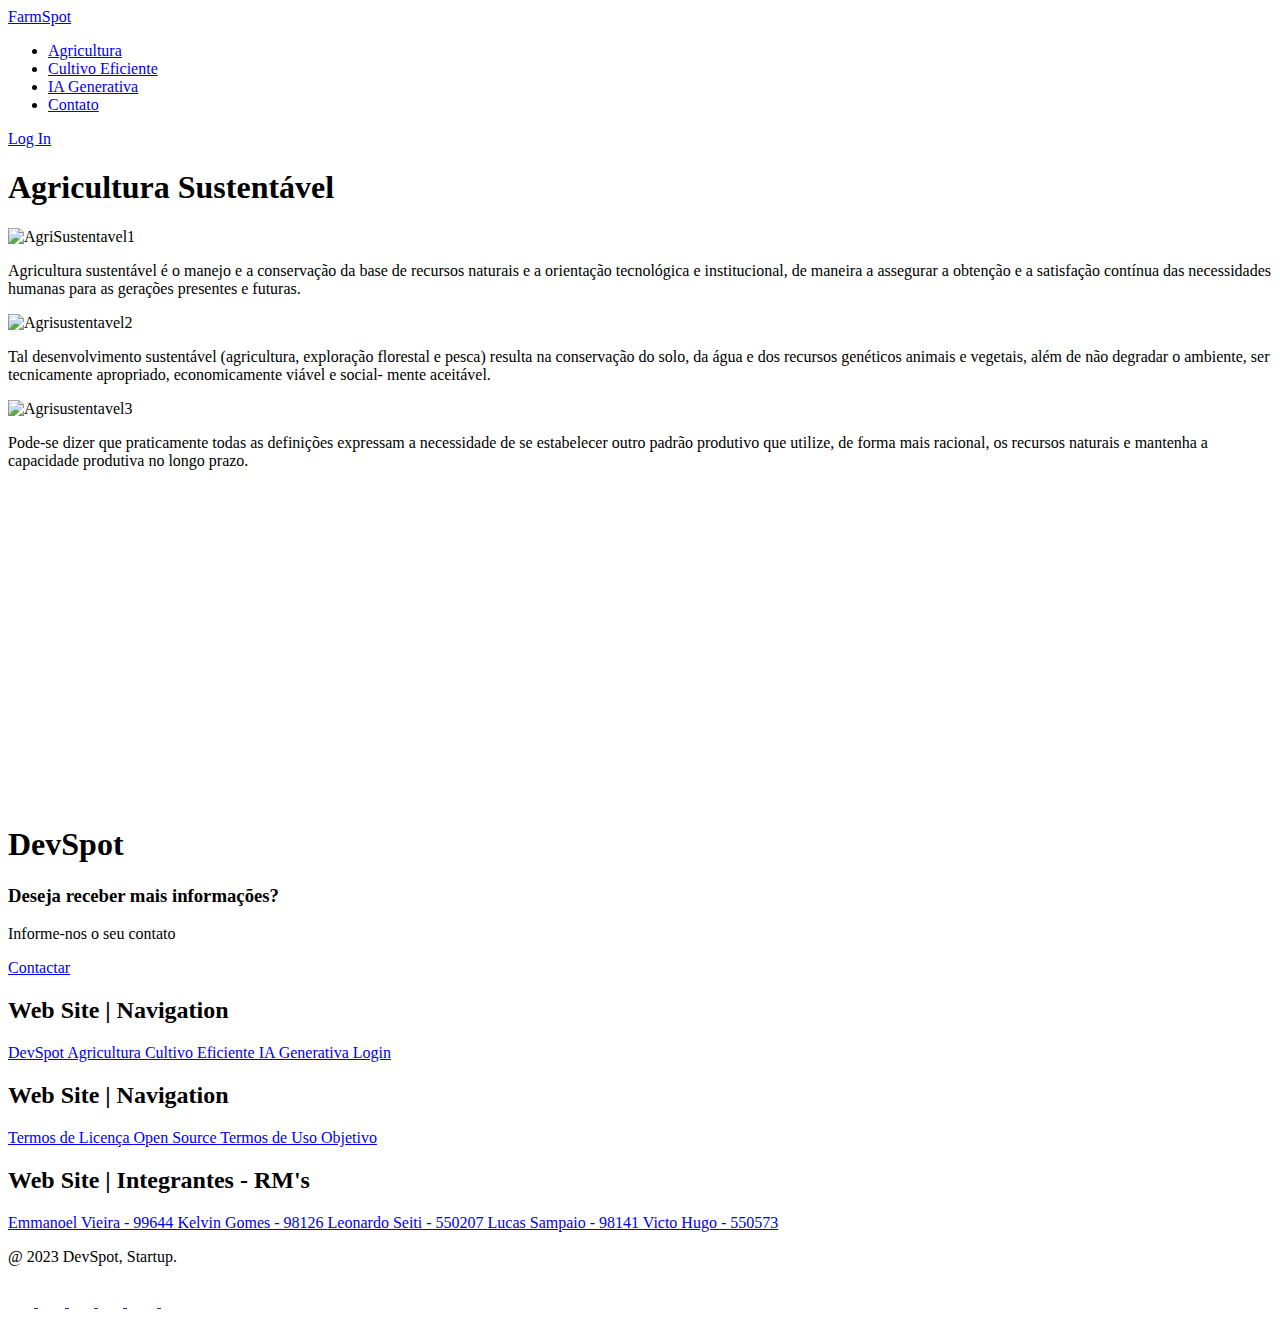
==== src/pages/Agricultura/AgriculturaSust.html @ 100c10d0 "Merge pull request #10 from kelving0mes/main" ====
<!DOCTYPE html>
<html lang="pt-br">

<head>
    <link rel="stylesheet" href="./agristyle.css">
    <link rel="stylesheet" href="../../components/footer.css">
    <link rel="stylesheet" href="../../components/header.css">
    <meta charset="UTF-8">
    <meta http-equiv="X-UA-Compatible" content="IE=edge">
    <meta name="viewport" content="width=device-width, initial-scale=1.0">
    <title>Agricultura Sustentável</title>
    <script src="../../scripts/mobileNavBar.js" defer></script>
    <!-- O uso do script é obrigatório para a responsividade -->
</head>

<body>
    <header>
        <section>
            <a href="./index.html" target="_parent" rel="noopener noreferrer">
                FarmSpot
            </a>
            <nav>
                <ul>
                    <li>
                        <a href="/Global-Solution/src/pages/Agricultura/AgriculturaSust.html" target="_blank" rel="noopener noreferrer" class="white-color">
                            Agricultura
                        </a>
                    </li>
                    <li>
                        <a href="/Global-Solution/src/pages/Modelosdecultivo/modelosdecultivo.html" target="_blank" rel="noopener noreferrer" class="white-color">
                            Cultivo Eficiente
                        </a>
                    </li>
                    <li>
                        <a href="/Global-Solution/src/pages/Home/IAGenerativa.html" target="_blank" rel="noopener noreferrer" class="white-color">
                            IA Generativa
                        </a>
                    </li>
                    <li>
                        <a href="/Global-Solution/src/pages/Contato/Contato.html" target="_blank" rel="noopener noreferrer" class="white-color">
                            Contato
                        </a>
                    </li>
                </ul>
            </nav>
            <div>
                <div>
                    <a href="#">Log In</a>
                </div>
                <div class="mobile-menu">
                    <div class="line1"></div>
                    <div class="line2"></div>
                    <div class="line3"></div>
                </div>
            </div>
        </section>
    </header>

    <main>
        <h1 class="Titulo">Agricultura Sustentável</h1>
        <section>

            <img src="../../assets/agricpics/agricsust1.jpg" class="agrisust1" alt="AgriSustentavel1">
            <p class="Texto">
                Agricultura sustentável é o manejo e a conservação da base de recursos naturais e a orientação
                tecnológica e institucional, de maneira a
                assegurar a obtenção e a satisfação contínua das necessidades humanas para as gerações presentes e
                futuras.

            </p>

        </section>

        <section>
            <img src="../../assets/agricpics/agrisust3.jpeg" class="agrisust1" alt="Agrisustentavel2">
            <p class="Texto">
                Tal desenvolvimento sustentável (agricultura, exploração florestal e pesca) resulta na conservação do
                solo, da
                água e dos recursos genéticos animais e vegetais, além de não degradar o ambiente, ser tecnicamente
                apropriado, economicamente viável e social-
                mente aceitável.
            </p>
        </section>

        <section>
            <img src="../../assets/agricpics/agrisust3.png" class="agrisust1" alt="Agrisustentavel3">
            <p class="Texto">
                Pode-se dizer que praticamente todas as definições expressam a necessidade de se estabelecer outro
                padrão produtivo que utilize, de forma
                mais racional, os recursos naturais e mantenha a capacidade produtiva no longo prazo.

            </p>
        </section>

        

        <iframe width="560" height="315" src="https://www.youtube.com/embed/MY-JzqOxiRM" title="YouTube video player"
            frameborder="0"
            allow="accelerometer; autoplay; clipboard-write; encrypted-media; gyroscope; picture-in-picture; web-share"
            allowfullscreen></iframe>
    </main>

    <footer>
        <div>
            <div>
                <section>
                    <div>
                        <h1>DevSpot</h1>
                    </div>
                    <div>
                        <h3>Deseja receber mais informações?</h3>
                        <p>Informe-nos o seu contato</p>
                    </div>
                    <a href="/Global-Solution/src/pages/Contato/Contato.html">
                        <p>Contactar</p>
                    </a>
                </section>
                <section>
                    <article>
                        <h2>Web Site | Navigation</h2>
                        <section>
                            <a href="/Global-Solution/index.html" target="_blank" rel="noopener noreferrer">
                                DevSpot
                            </a>
                            <a href="/Global-Solution/src/pages/Agricultura/AgriculturaSust.html" target="_blank" rel="noopener noreferrer">
                                Agricultura
                            </a>
                            <a href="/Global-Solution/src/pages/Modelosdecultivo/modelosdecultivo.html" target="_blank" rel="noopener noreferrer">
                                Cultivo Eficiente
                            </a>
                            <a href="/Global-Solution/src/pages/Home/IAGenerativa.html" target="_blank" rel="noopener noreferrer">
                                IA Generativa
                            </a>
                            <a href="http://" target="_blank" rel="noopener noreferrer">
                                Login
                            </a>
                        </section>
                    </article>
                    <article>
                        <h2>Web Site | Navigation</h2>
                        <section>
                            <a href="#" target="_blank" rel="noopener noreferrer" title="Ainda não disponibilizado!">
                                Termos de Licença
                            </a>
                            <a href="https://github.com/ArandasNyan/Global-Solution" target="_blank"
                                rel="noopener noreferrer">
                                Open Source
                            </a>
                            <a href="#" target="_blank" rel="noopener noreferrer" title="Disponibilizado em breve!">
                                Termos de Uso
                            </a>
                            <a href="#solution" target="_blank" rel="noopener noreferrer">
                                Objetivo
                            </a>
                        </section>
                    </article>
                    <article>
                        <h2>Web Site | Integrantes - RM's</h2>
                        <section>
                            <a href="https://github.com/ArandasNyan" target="_blank" rel="noopener noreferrer">
                                Emmanoel Vieira - 99644
                            </a>
                            <a href="https://github.com/kelving0mes" target="_blank" rel="noopener noreferrer">
                                Kelvin Gomes - 98126
                            </a>
                            <a href="https://github.com/LeonardoSeiti" target="_blank" rel="noopener noreferrer">
                                Leonardo Seiti - 550207
                            </a>
                            <a href="https://github.com/luqsampaio" target="_blank" rel="noopener noreferrer">
                                Lucas Sampaio - 98141
                            </a>
                            <a href="https://github.com/VictorHaBarra" target="_blank" rel="noopener noreferrer">
                                Victo Hugo - 550573
                            </a>
                        </section>
                    </article>
                </section>
            </div> <!-- descript links -->
        </div>
        <div>
            <section>
                <div>
                    <p>@ <span>2023</span> DevSpot, Startup.</p>
                </div>
                <div>
                    <a href="" id="github">
                        <svg width="26" height="25" viewBox="0 0 38 37" fill="none" xmlns="http://www.w3.org/2000/svg">
                            <path fill-rule="evenodd" clip-rule="evenodd"
                                d="M19 0.25C8.64233 0.25 0.25 8.64233 0.25 19C0.25 27.2825 5.62109 34.3137 13.0735 36.7917C14.0134 36.9626 14.3552 36.3889 14.3552 35.8884C14.3552 35.4429 14.3369 34.2649 14.3308 32.7024C9.1123 33.8315 8.01367 30.1877 8.01367 30.1877C7.15918 28.021 5.93237 27.4412 5.93237 27.4412C4.22949 26.2815 6.06055 26.3059 6.06055 26.3059C7.94043 26.4402 8.9292 28.2346 8.9292 28.2346C10.6016 31.1033 13.3176 30.2732 14.3857 29.7971C14.5566 28.5825 15.0449 27.7585 15.5759 27.2886C11.4133 26.8186 7.03711 25.2073 7.03711 18.0234C7.03711 15.9727 7.76953 14.3003 8.96582 12.988C8.77661 12.5181 8.12964 10.6077 9.14893 8.02588C9.14893 8.02588 10.7236 7.52539 14.3064 9.94849C15.8018 9.53345 17.407 9.32593 19 9.31983C20.593 9.32593 22.1982 9.53345 23.6936 9.94849C27.2764 7.52539 28.845 8.02588 28.845 8.02588C29.8704 10.6077 29.2295 12.5181 29.0342 12.988C30.2366 14.3003 30.9568 15.9727 30.9568 18.0234C30.9568 25.2256 26.5745 26.8064 22.3997 27.2764C23.071 27.8501 23.6692 28.9976 23.6692 30.7432C23.6692 33.2517 23.6509 35.272 23.6509 35.8884C23.6509 36.3889 23.9866 36.9749 24.9387 36.7917C32.385 34.3076 37.75 27.2825 37.75 19C37.75 8.64233 29.3577 0.25 19 0.25Z"
                                class="fill" />
                        </svg>
                    </a>
                    <a href="" id="linkedin">
                        <svg width="27" height="20" viewBox="0 0 24 21" fill="none" xmlns="http://www.w3.org/2000/svg">
                            <path
                                d="M0.304343 6.83037H5.44783V21H0.304343V6.83037ZM2.91051 0C1.15011 0 0 1.05799 0 2.44665C0 3.80674 1.11646 4.89549 2.8432 4.89549H2.876C4.67006 4.89549 5.78731 3.80668 5.78731 2.44665C5.75366 1.05799 4.67011 0 2.91051 0ZM18.0765 6.49752C15.3463 6.49752 14.1231 7.87225 13.4408 8.83635V6.83037H8.29577C8.36389 8.15965 8.29577 21 8.29577 21H13.4408V13.0867C13.4408 12.6629 13.4745 12.2406 13.6098 11.937C13.9823 11.0909 14.8289 10.2147 16.2488 10.2147C18.1118 10.2147 18.8558 11.5147 18.8558 13.4187V20.9999H24V12.8748C24 8.52259 21.4627 6.49752 18.0765 6.49752Z"
                                class="fill" />
                        </svg>
                    </a>
                    <a href="" id="facebook">
                        <svg width="25" height="21" viewBox="0 0 24 21" fill="none" xmlns="http://www.w3.org/2000/svg">
                            <path fill-rule="evenodd" clip-rule="evenodd"
                                d="M21.0678 0C22.6861 0 24 1.14967 24 2.56569V18.4343C24 19.8503 22.6861 21 21.0678 21H16.0771V13.0875H19.199L19.793 9.69872H16.0771V7.49958C16.0771 6.57251 16.5961 5.66881 18.2605 5.66881H19.95V2.78377C19.95 2.78377 18.4167 2.55482 16.9508 2.55482C13.8905 2.55482 11.8902 4.17777 11.8902 7.11592V9.69872H8.48836V13.0875H11.8902V21H2.93222C1.31391 21 0 19.8503 0 18.4343V2.56569C0 1.14967 1.31386 0 2.93222 0L21.0678 0Z"
                                class="fill" />
                        </svg>
                    </a>
                    <a href="" id="instagram">
                        <svg width="25" height="21" viewBox="0 0 24 21" fill="none" xmlns="http://www.w3.org/2000/svg">
                            <path
                                d="M12.0002 5.03809C8.61309 5.03809 5.80664 7.45139 5.80664 10.4574C5.80664 13.4635 8.56471 15.8768 12.0002 15.8768C15.4357 15.8768 18.1937 13.4212 18.1937 10.4574C18.1937 7.49373 15.3873 5.03809 12.0002 5.03809ZM12.0002 13.9292C9.82277 13.9292 8.03245 12.3627 8.03245 10.4574C8.03245 8.5522 9.82277 6.98567 12.0002 6.98567C14.1776 6.98567 15.9679 8.5522 15.9679 10.4574C15.9679 12.3627 14.1776 13.9292 12.0002 13.9292Z"
                                class="fill" />
                            <path
                                d="M18.4355 6.13924C19.2104 6.13924 19.8387 5.58952 19.8387 4.91142C19.8387 4.23331 19.2104 3.68359 18.4355 3.68359C17.6605 3.68359 17.0322 4.23331 17.0322 4.91142C17.0322 5.58952 17.6605 6.13924 18.4355 6.13924Z"
                                class="fill" />
                            <path
                                d="M22.0645 1.73589C20.8065 0.592742 19.0161 0 16.9839 0H7.01613C2.80645 0 0 2.45564 0 6.13911V14.8185C0 16.6391 0.677419 18.2056 2.03226 19.3488C3.33871 20.4496 5.08065 21 7.06452 21H16.9355C19.0161 21 20.7581 20.4073 22.0161 19.3488C23.3226 18.248 24 16.6815 24 14.8609V6.13911C24 4.36089 23.3226 2.83669 22.0645 1.73589ZM21.871 14.8609C21.871 16.1734 21.3387 17.2319 20.4677 17.9516C19.5968 18.6714 18.3871 19.0524 16.9355 19.0524H7.06452C5.6129 19.0524 4.40323 18.6714 3.53226 17.9516C2.66129 17.1895 2.22581 16.131 2.22581 14.8185V6.13911C2.22581 4.86895 2.66129 3.81048 3.53226 3.04839C4.35484 2.32863 5.6129 1.94758 7.06452 1.94758H17.0323C18.4839 1.94758 19.6935 2.32863 20.5645 3.09073C21.3871 3.85282 21.871 4.91129 21.871 6.13911V14.8609Z"
                                class="fill" />
                        </svg>
                    </a>
                    <a href="" id="youtube">
                        <svg width="30" height="22" viewBox="0 0 30 20" fill="none" xmlns="http://www.w3.org/2000/svg">
                            <path
                                d="M25.4665 4.10643C25.391 3.26388 25.0211 2.47486 24.4218 1.87788C23.8225 1.28091 23.032 0.914122 22.1892 0.841923C20.1736 0.674677 17.1862 0.5 13.5002 0.5C9.06121 0.5 5.71046 0.68135 3.54419 0.851412C2.69739 0.91944 1.90196 1.28481 1.29863 1.88287C0.695295 2.48093 0.322959 3.27312 0.2475 4.11929C0.114892 5.51456 0 7.35728 0 9.55439C0 11.6968 0.11394 13.507 0.245931 14.8849C0.322143 15.7303 0.694794 16.5215 1.29801 17.1188C1.90123 17.716 2.69616 18.0807 3.5423 18.1484C5.70849 18.3185 9.05988 18.5 13.5002 18.5C17.1862 18.5 20.1736 18.3253 22.1892 18.158C23.032 18.0858 23.8225 17.7191 24.4218 17.1221C25.0212 16.5251 25.391 15.7361 25.4665 14.8936C25.5992 13.5056 25.7143 11.6753 25.7143 9.5C25.7143 7.32471 25.5992 5.49438 25.4665 4.10643ZM9.99764 13.2784V5.72157L17.4523 9.5L9.99764 13.2784Z"
                                class="fill" />
                        </svg>
                    </a>
                    <a href="" id="twitter">
                        <svg width="25" height="21" viewBox="0 0 25 21" fill="none" xmlns="http://www.w3.org/2000/svg">
                            <path
                                d="M24 2.48586C23.1177 2.90813 22.1682 3.19296 21.1719 3.32043C22.1891 2.66474 22.9691 1.62612 23.3369 0.387121C22.3855 0.995079 21.3322 1.43623 20.2102 1.67438C19.3123 0.644152 18.0325 0 16.6163 0C13.8973 0 11.6928 2.37361 11.6928 5.30167C11.6928 5.71659 11.7362 6.12102 11.8205 6.50972C7.72815 6.28835 4.09963 4.17807 1.67103 0.970425C1.24718 1.75306 1.00457 2.66369 1.00457 3.63621C1.00457 5.4753 1.8737 7.09827 3.19493 8.04876C2.38816 8.02096 1.62865 7.78229 0.964618 7.3852C0.964131 7.40723 0.964131 7.42978 0.964131 7.45234C0.964131 10.0206 2.66147 12.1628 4.9142 12.6507C4.50107 12.7713 4.06601 12.8364 3.61683 12.8364C3.29919 12.8364 2.9908 12.8033 2.69021 12.7409C3.31722 14.847 5.13538 16.3803 7.28969 16.4227C5.60453 17.8448 3.48188 18.6925 1.17459 18.6925C0.777541 18.6925 0.38536 18.6673 0 18.618C2.17965 20.1229 4.76755 21 7.5479 21C16.6051 21 21.5573 12.9219 21.5573 5.91592C21.5573 5.68617 21.5529 5.45694 21.5436 5.22928C22.5053 4.48336 23.3404 3.54913 24 2.48586Z"
                                class="fill" />
                        </svg>
                    </a>
                </div>
            </section>
        </div> <!-- watermark, sitemap & icon links -->
    </footer>
</body>

</html>
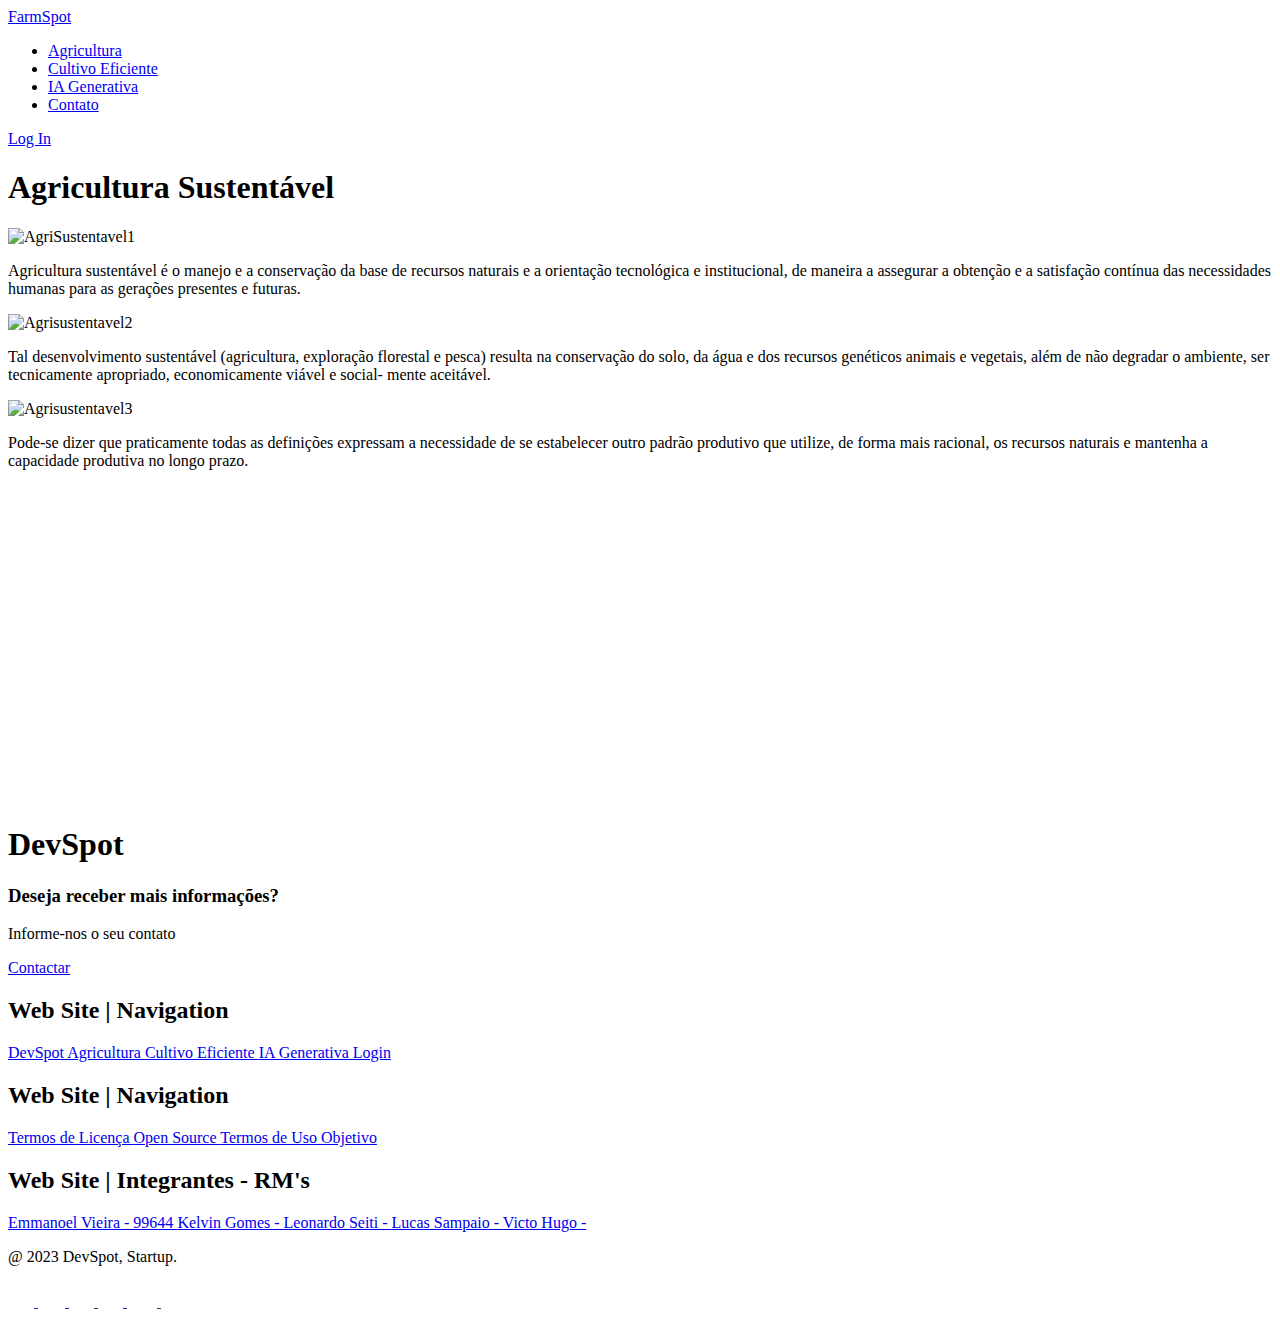
==== commit bbca246d: "Links" ====
--- a/src/pages/Agricultura/AgriculturaSust.html
+++ b/src/pages/Agricultura/AgriculturaSust.html
@@ -22,22 +22,22 @@
             <nav>
                 <ul>
                     <li>
-                        <a href="/Global-Solution/src/pages/Agricultura/AgriculturaSust.html" target="_blank" rel="noopener noreferrer" class="white-color">
+                        <a href=".\src\pages\Agricultura\AgriculturaSust.html" target="_blank" rel="noopener noreferrer" class="white-color">
                             Agricultura
                         </a>
                     </li>
                     <li>
-                        <a href="/Global-Solution/src/pages/Modelosdecultivo/modelosdecultivo.html" target="_blank" rel="noopener noreferrer" class="white-color">
+                        <a href="./src/pages/Modelosdecultivo/modelosdecultivo.html" target="_blank" rel="noopener noreferrer" class="white-color">
                             Cultivo Eficiente
                         </a>
                     </li>
                     <li>
-                        <a href="/Global-Solution/src/pages/Home/IAGenerativa.html" target="_blank" rel="noopener noreferrer" class="white-color">
+                        <a href=".\src\pages\IAGenerativa\IAGenerativa.html" target="_blank" rel="noopener noreferrer" class="white-color">
                             IA Generativa
                         </a>
                     </li>
                     <li>
-                        <a href="/Global-Solution/src/pages/Contato/Contato.html" target="_blank" rel="noopener noreferrer" class="white-color">
+                        <a href="./src/pages/Contato/Contato.html" target="_blank" rel="noopener noreferrer" class="white-color">
                             Contato
                         </a>
                     </li>
@@ -111,7 +111,7 @@
                         <h3>Deseja receber mais informações?</h3>
                         <p>Informe-nos o seu contato</p>
                     </div>
-                    <a href="/Global-Solution/src/pages/Contato/Contato.html">
+                    <a href="./src/pages/Contact/">
                         <p>Contactar</p>
                     </a>
                 </section>
@@ -119,16 +119,16 @@
                     <article>
                         <h2>Web Site | Navigation</h2>
                         <section>
-                            <a href="/Global-Solution/index.html" target="_blank" rel="noopener noreferrer">
+                            <a href="http://" target="_blank" rel="noopener noreferrer">
                                 DevSpot
                             </a>
-                            <a href="/Global-Solution/src/pages/Agricultura/AgriculturaSust.html" target="_blank" rel="noopener noreferrer">
+                            <a href="http://" target="_blank" rel="noopener noreferrer">
                                 Agricultura
                             </a>
-                            <a href="/Global-Solution/src/pages/Modelosdecultivo/modelosdecultivo.html" target="_blank" rel="noopener noreferrer">
+                            <a href="http://" target="_blank" rel="noopener noreferrer">
                                 Cultivo Eficiente
                             </a>
-                            <a href="/Global-Solution/src/pages/Home/IAGenerativa.html" target="_blank" rel="noopener noreferrer">
+                            <a href="http://" target="_blank" rel="noopener noreferrer">
                                 IA Generativa
                             </a>
                             <a href="http://" target="_blank" rel="noopener noreferrer">
@@ -157,20 +157,20 @@
                     <article>
                         <h2>Web Site | Integrantes - RM's</h2>
                         <section>
-                            <a href="https://github.com/ArandasNyan" target="_blank" rel="noopener noreferrer">
+                            <a href="http://" target="_blank" rel="noopener noreferrer">
                                 Emmanoel Vieira - 99644
                             </a>
-                            <a href="https://github.com/kelving0mes" target="_blank" rel="noopener noreferrer">
-                                Kelvin Gomes - 98126
-                            </a>
-                            <a href="https://github.com/LeonardoSeiti" target="_blank" rel="noopener noreferrer">
-                                Leonardo Seiti - 550207
-                            </a>
-                            <a href="https://github.com/luqsampaio" target="_blank" rel="noopener noreferrer">
-                                Lucas Sampaio - 98141
-                            </a>
-                            <a href="https://github.com/VictorHaBarra" target="_blank" rel="noopener noreferrer">
-                                Victo Hugo - 550573
+                            <a href="http://" target="_blank" rel="noopener noreferrer">
+                                Kelvin Gomes -
+                            </a>
+                            <a href="http://" target="_blank" rel="noopener noreferrer">
+                                Leonardo Seiti -
+                            </a>
+                            <a href="http://" target="_blank" rel="noopener noreferrer">
+                                Lucas Sampaio -
+                            </a>
+                            <a href="http://" target="_blank" rel="noopener noreferrer">
+                                Victo Hugo -
                             </a>
                         </section>
                     </article>
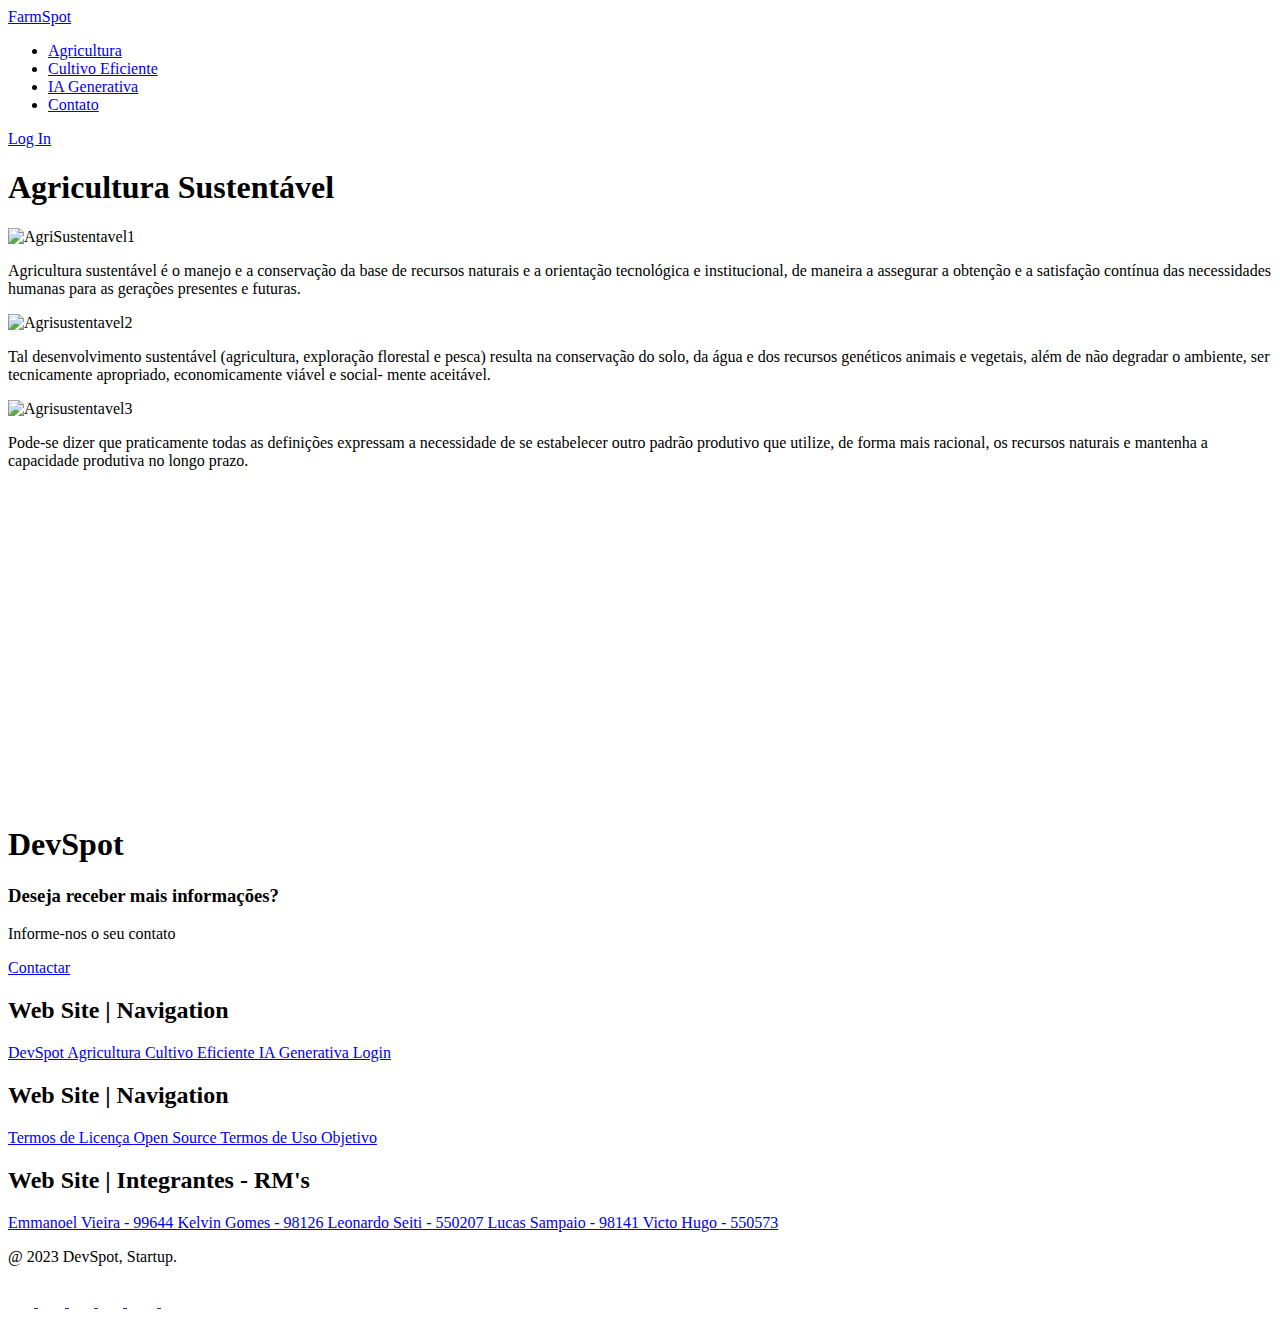
==== commit f6182102: "changed _blank of all pages" ====
--- a/src/pages/Agricultura/AgriculturaSust.html
+++ b/src/pages/Agricultura/AgriculturaSust.html
@@ -22,22 +22,22 @@
             <nav>
                 <ul>
                     <li>
-                        <a href=".\src\pages\Agricultura\AgriculturaSust.html" target="_blank" rel="noopener noreferrer" class="white-color">
+                        <a href="/Global-Solution/src/pages/Agricultura/AgriculturaSust.html" target="_parent" rel="noopener noreferrer" class="white-color">
                             Agricultura
                         </a>
                     </li>
                     <li>
-                        <a href="./src/pages/Modelosdecultivo/modelosdecultivo.html" target="_blank" rel="noopener noreferrer" class="white-color">
+                        <a href="/Global-Solution/src/pages/Modelosdecultivo/modelosdecultivo.html" target="_parent" rel="noopener noreferrer" class="white-color">
                             Cultivo Eficiente
                         </a>
                     </li>
                     <li>
-                        <a href=".\src\pages\IAGenerativa\IAGenerativa.html" target="_blank" rel="noopener noreferrer" class="white-color">
+                        <a href="/Global-Solution/src/pages/Home/IAGenerativa.html" target="_parent" rel="noopener noreferrer" class="white-color">
                             IA Generativa
                         </a>
                     </li>
                     <li>
-                        <a href="./src/pages/Contato/Contato.html" target="_blank" rel="noopener noreferrer" class="white-color">
+                        <a href="/Global-Solution/src/pages/Contato/Contato.html" target="_parent" rel="noopener noreferrer" class="white-color">
                             Contato
                         </a>
                     </li>
@@ -111,7 +111,7 @@
                         <h3>Deseja receber mais informações?</h3>
                         <p>Informe-nos o seu contato</p>
                     </div>
-                    <a href="./src/pages/Contact/">
+                    <a href="/Global-Solution/src/pages/Contato/Contato.html">
                         <p>Contactar</p>
                     </a>
                 </section>
@@ -119,16 +119,16 @@
                     <article>
                         <h2>Web Site | Navigation</h2>
                         <section>
-                            <a href="http://" target="_blank" rel="noopener noreferrer">
+                            <a href="/Global-Solution/index.html" target="_parent" rel="noopener noreferrer">
                                 DevSpot
                             </a>
-                            <a href="http://" target="_blank" rel="noopener noreferrer">
+                            <a href="/Global-Solution/src/pages/Agricultura/AgriculturaSust.html" target="_parent" rel="noopener noreferrer">
                                 Agricultura
                             </a>
-                            <a href="http://" target="_blank" rel="noopener noreferrer">
+                            <a href="/Global-Solution/src/pages/Modelosdecultivo/modelosdecultivo.html" target="_parent" rel="noopener noreferrer">
                                 Cultivo Eficiente
                             </a>
-                            <a href="http://" target="_blank" rel="noopener noreferrer">
+                            <a href="/Global-Solution/src/pages/Home/IAGenerativa.html" target="_parent" rel="noopener noreferrer">
                                 IA Generativa
                             </a>
                             <a href="http://" target="_blank" rel="noopener noreferrer">
@@ -157,20 +157,20 @@
                     <article>
                         <h2>Web Site | Integrantes - RM's</h2>
                         <section>
-                            <a href="http://" target="_blank" rel="noopener noreferrer">
+                            <a href="https://github.com/ArandasNyan" target="_blank" rel="noopener noreferrer">
                                 Emmanoel Vieira - 99644
                             </a>
-                            <a href="http://" target="_blank" rel="noopener noreferrer">
-                                Kelvin Gomes -
-                            </a>
-                            <a href="http://" target="_blank" rel="noopener noreferrer">
-                                Leonardo Seiti -
-                            </a>
-                            <a href="http://" target="_blank" rel="noopener noreferrer">
-                                Lucas Sampaio -
-                            </a>
-                            <a href="http://" target="_blank" rel="noopener noreferrer">
-                                Victo Hugo -
+                            <a href="https://github.com/kelving0mes" target="_blank" rel="noopener noreferrer">
+                                Kelvin Gomes - 98126
+                            </a>
+                            <a href="https://github.com/LeonardoSeiti" target="_blank" rel="noopener noreferrer">
+                                Leonardo Seiti - 550207
+                            </a>
+                            <a href="https://github.com/luqsampaio" target="_blank" rel="noopener noreferrer">
+                                Lucas Sampaio - 98141
+                            </a>
+                            <a href="https://github.com/VictorHaBarra" target="_blank" rel="noopener noreferrer">
+                                Victo Hugo - 550573
                             </a>
                         </section>
                     </article>
